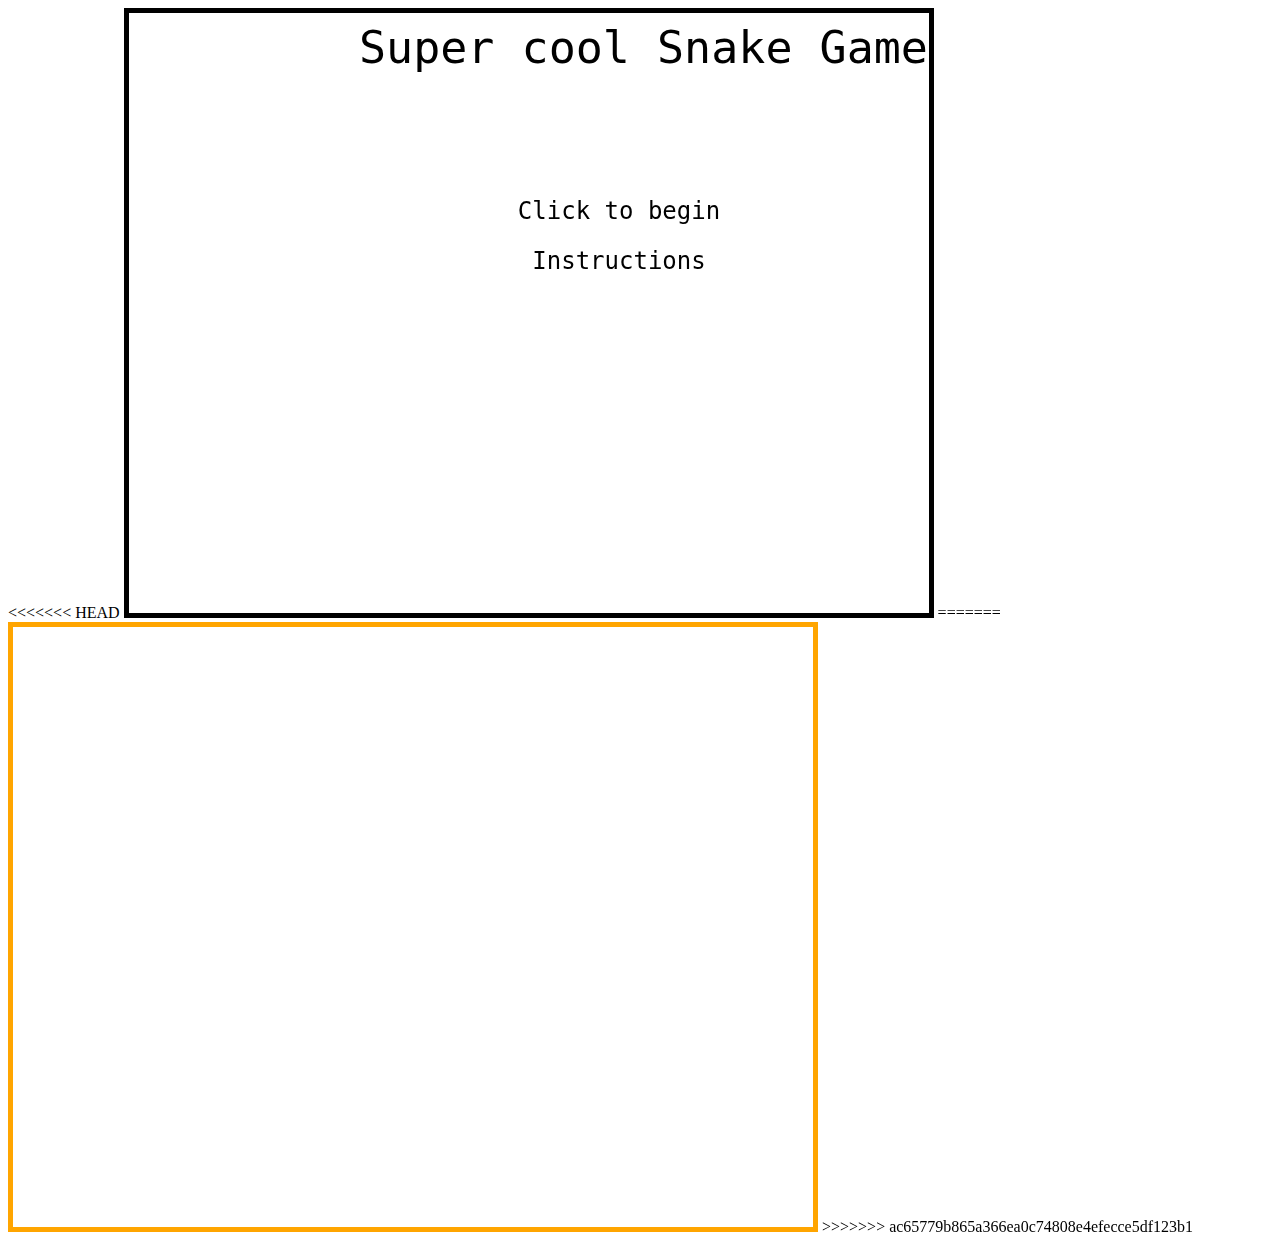
==== index.html @ 8d5f6f55 "Update" ====
<!DOCTYPE html>
<html lang="en">
<head>
    <meta charset="UTF-8">
    <script src="https://ajax.googleapis.com/ajax/libs/jquery/1.12.4/jquery.min.js"></script>
    <link rel="icon" href="./images/mythical_snake (1).ico">
    <title>Super Cool Snake Game</title>
</head>
<body>

<<<<<<< HEAD
<canvas width="800" height="600" style="border: 5px solid " id="canvas">Canvas not supported</canvas>
=======
<canvas width="800" height="600" style="border: 5px solid orange" id="canvas">Canvas not supported</canvas>
        <script src="./scripts/setting.js"></script>
>>>>>>> ac65779b865a366ea0c74808e4efecce5df123b1
    <script src="./scripts/start.js"></script>
    <script src="./scripts/draw.js"></script>
    <script src="./scripts/app.js"></script>


</body>
</html>
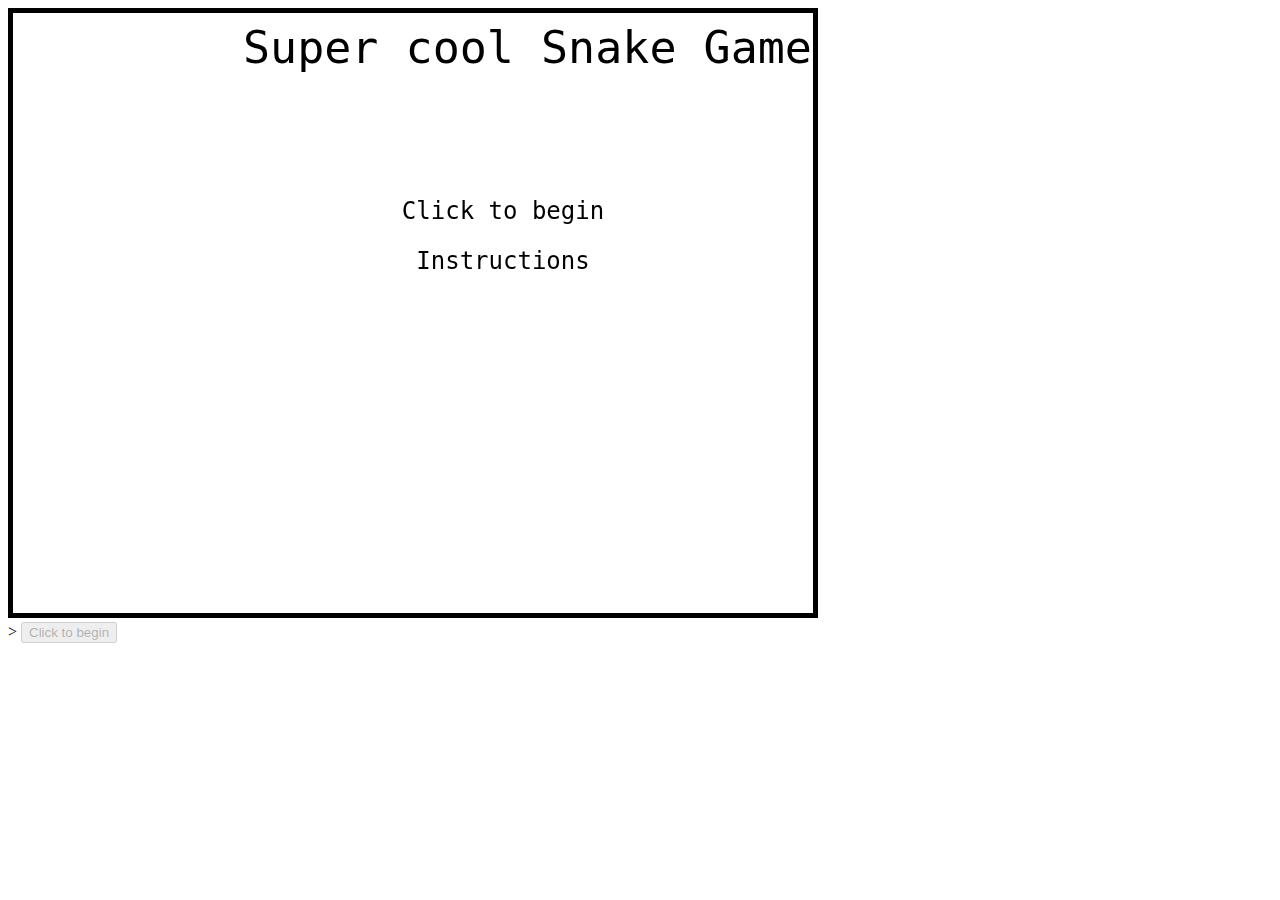
==== commit d5f62df9: "Button" ====
--- a/index.html
+++ b/index.html
@@ -7,13 +7,17 @@
     <title>Super Cool Snake Game</title>
 </head>
 <body>
+<div class = 'game'>
+    <div id = 'home'>
 
-<<<<<<< HEAD
 <canvas width="800" height="600" style="border: 5px solid " id="canvas">Canvas not supported</canvas>
-=======
-<canvas width="800" height="600" style="border: 5px solid orange" id="canvas">Canvas not supported</canvas>
+    </div>>
+    <button id='btn'>Click to begin </button>
+</div>
+
+
         <script src="./scripts/setting.js"></script>
->>>>>>> ac65779b865a366ea0c74808e4efecce5df123b1
+
     <script src="./scripts/start.js"></script>
     <script src="./scripts/draw.js"></script>
     <script src="./scripts/app.js"></script>
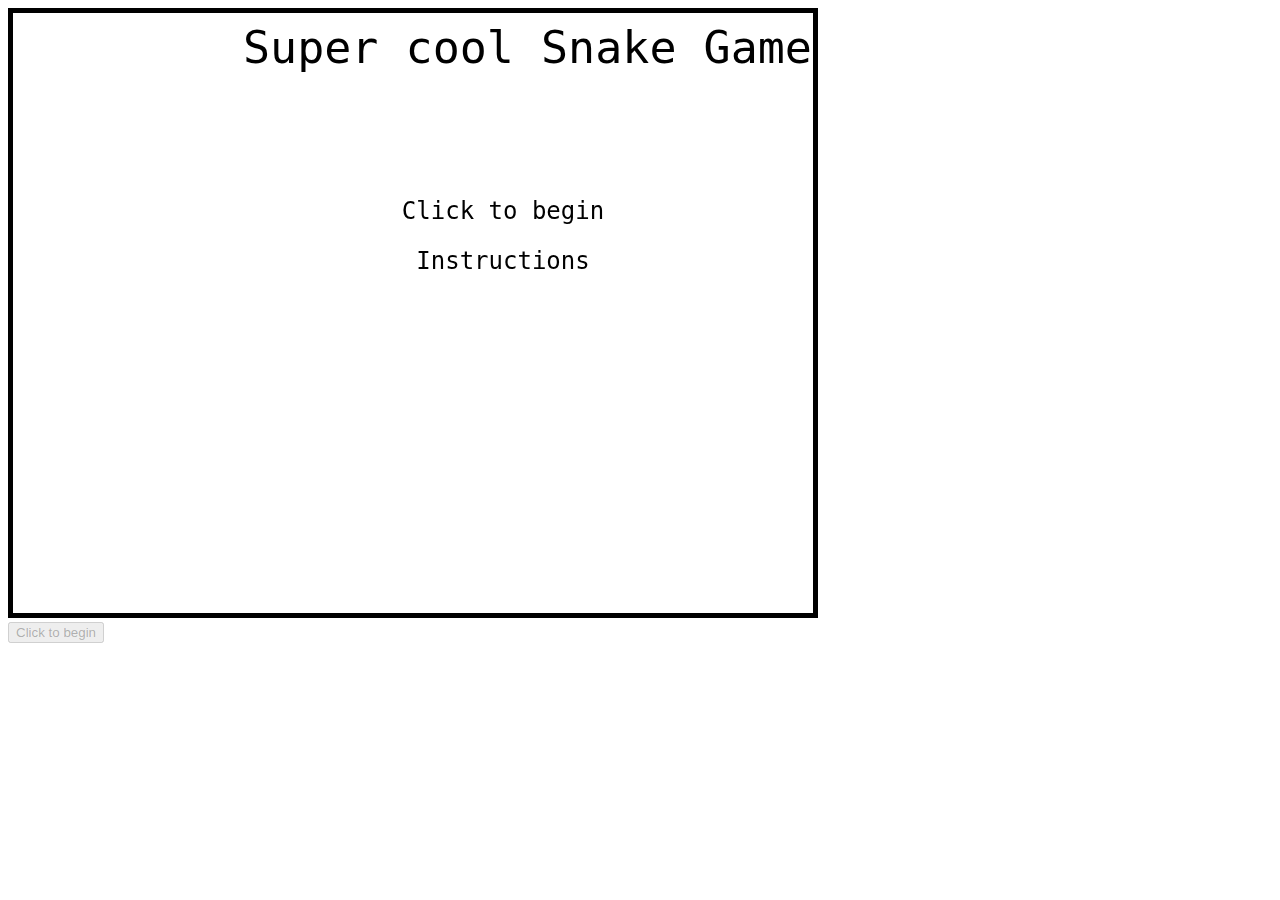
==== commit 6538f9e7: "Button" ====
--- a/index.html
+++ b/index.html
@@ -11,7 +11,7 @@
     <div id = 'home'>
 
 <canvas width="800" height="600" style="border: 5px solid " id="canvas">Canvas not supported</canvas>
-    </div>>
+    </div>
     <button id='btn'>Click to begin </button>
 </div>
 
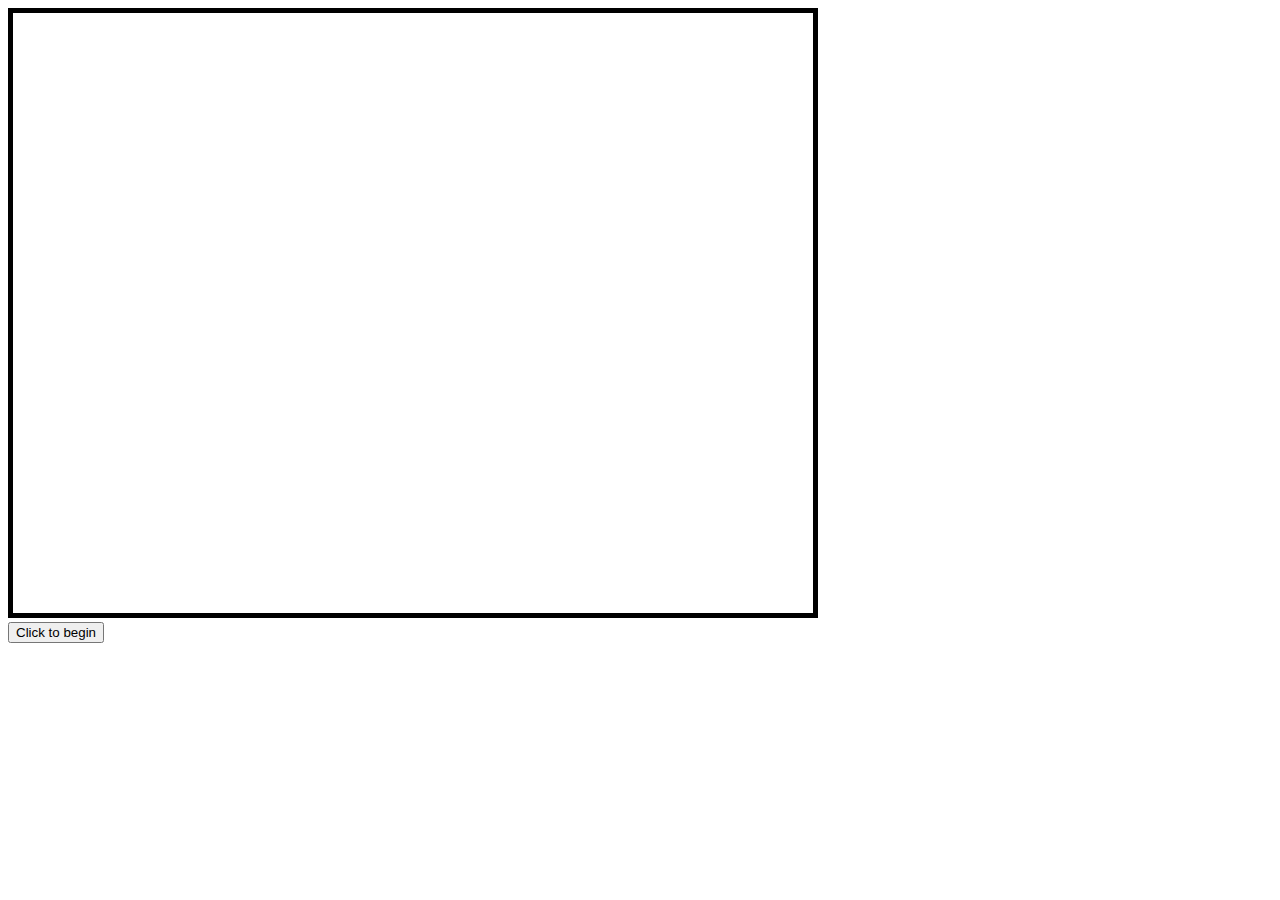
==== commit f1fc2e41: "canvas id change" ====
--- a/index.html
+++ b/index.html
@@ -10,7 +10,7 @@
 <div class = 'game'>
     <div id = 'home'>
 
-<canvas width="800" height="600" style="border: 5px solid " id="canvas">Canvas not supported</canvas>
+<canvas width="800" height="600" style="border: 5px solid " id="mycanvas">Canvas not supported</canvas>
     </div>
     <button id='btn'>Click to begin </button>
 </div>
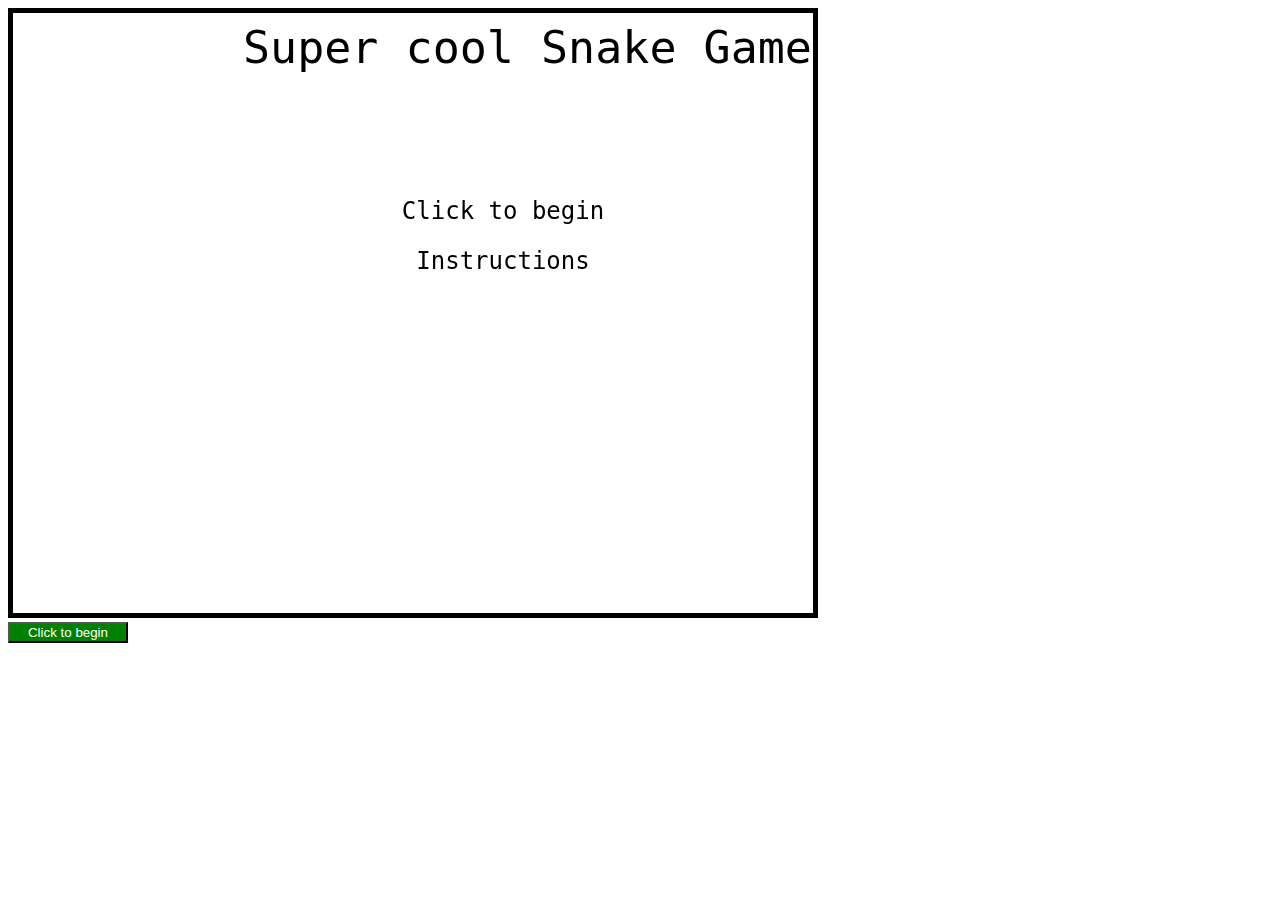
==== commit 6399e098: "button" ====
--- a/index.html
+++ b/index.html
@@ -4,6 +4,7 @@
     <meta charset="UTF-8">
     <script src="https://ajax.googleapis.com/ajax/libs/jquery/1.12.4/jquery.min.js"></script>
     <link rel="icon" href="./images/mythical_snake (1).ico">
+    <link rel="stylesheet" href="styles/style.css">
     <title>Super Cool Snake Game</title>
 </head>
 <body>
--- a/styles/style.css
+++ b/styles/style.css
@@ -0,0 +1,10 @@
+button {
+    background-color: green;
+    color: white;
+    width: 120px;
+
+
+
+
+}
+
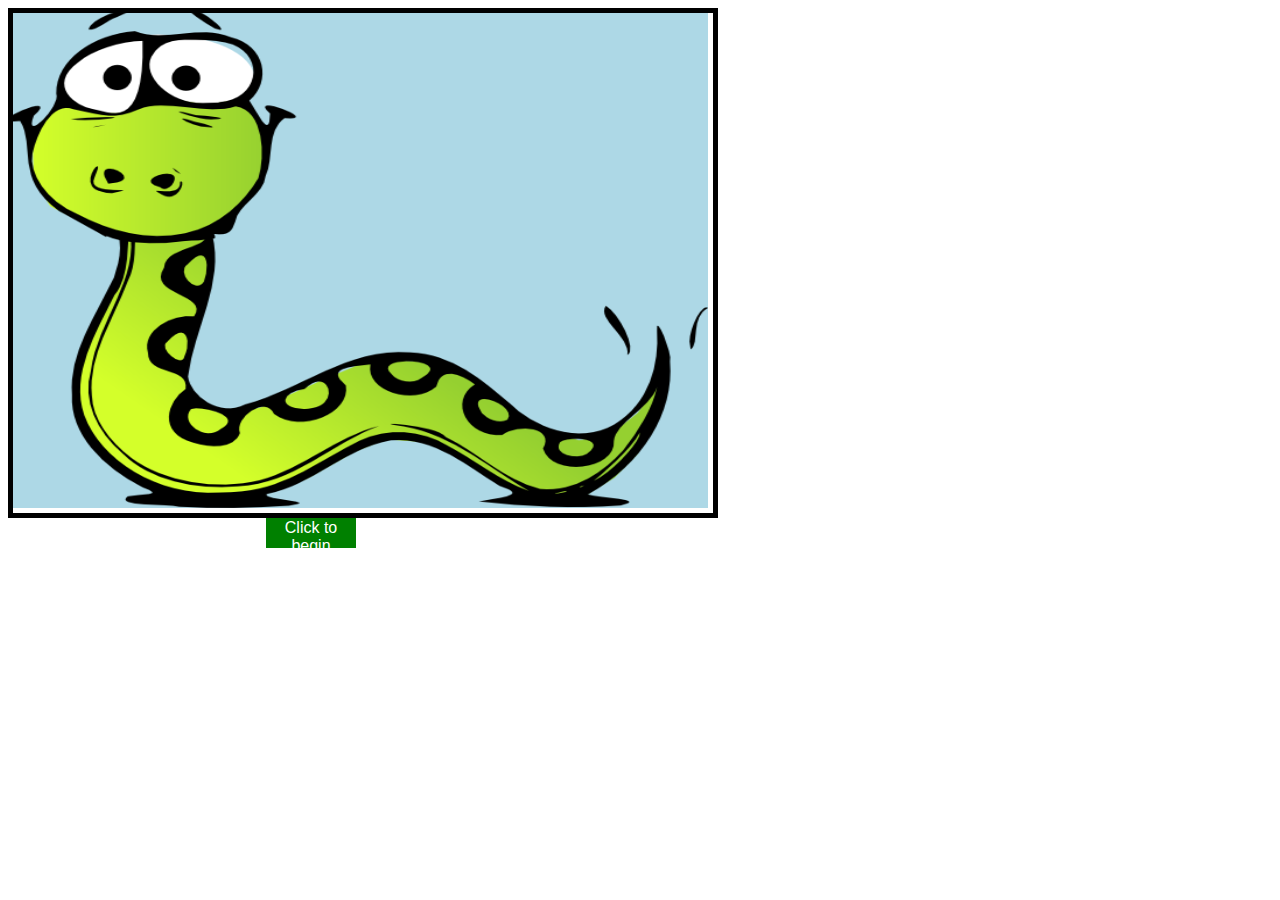
==== commit 230ae94a: "Fix index file and add a backround" ====
--- a/index.html
+++ b/index.html
@@ -1,7 +1,7 @@
 <!DOCTYPE html>
 <html lang="en">
 <head>
-    <meta charset="UTF-8">
+    <meta charset='utf-8'>
     <script src="https://ajax.googleapis.com/ajax/libs/jquery/1.12.4/jquery.min.js"></script>
     <link rel="icon" href="./images/mythical_snake (1).ico">
     <link rel="stylesheet" href="styles/style.css">
@@ -9,17 +9,15 @@
 </head>
 <body>
 <div class = 'game'>
-    <div id = 'home'>
+<div id = 'home'>
 
-<canvas width="800" height="600" style="border: 5px solid " id="mycanvas">Canvas not supported</canvas>
+<canvas width="700" height="500" style="border: 5px solid " id="canvas">Canvas not supported</canvas>
     </div>
-    <button id='btn'>Click to begin </button>
+    <p></p>
+    <button id='btn'>Click to begin</button>
 </div>
 
-
-        <script src="./scripts/setting.js"></script>
-
-    <script src="./scripts/start.js"></script>
+    <script src="./scripts/setting.js"></script>
     <script src="./scripts/draw.js"></script>
     <script src="./scripts/app.js"></script>
 
--- a/styles/style.css
+++ b/styles/style.css
@@ -1,10 +1,63 @@
+#home {
+    width: 700px;
+    height: 500px;
+    background-image: url('../images/screen.png');
+    background-size: 700px 500px;
+    background-repeat: no-repeat;
+    background-color: lightblue;
+    background-position: center center;
+    padding: 0;
+
+}
 button {
     background-color: green;
     color: white;
-    width: 120px;
+    border: none;
+    bottom: 0;
+    height: 30px;
+    font-size: 12pt;
+    float: left;
+    width: 90px;
+    margin: 10px 0 0 0;
+}
+button:hover {
+    background-color: #3e8e41;
+}
+
+button:disabled {
+    background-color: grey;
+}
+
+p {
+    font-family: Helvetica;
+    font-weight: bold;
+    width: 250px;
+    margin: 18px 0 5px 8px;
+    float: left;
+}
+
+.game {
+    margin: 0 auto;
+}
+
+.button {
+    display: inline-block;
+    padding: 15px 25px;
+    font-size: 24px;
+    cursor: pointer;
+    text-align: center;
+    text-decoration: none;
+    outline: none;
+    color: #fff;
+    background-color: #cefb2b;
+    border: none;
+    border-radius: 15px;
+    box-shadow: 0 9px #999;
+}
 
 
-
-
-}
-
+.button:active {
+    background-color: #3e8e41;
+    box-shadow: 0 5px #666;
+    transform: translateY(4px);
+}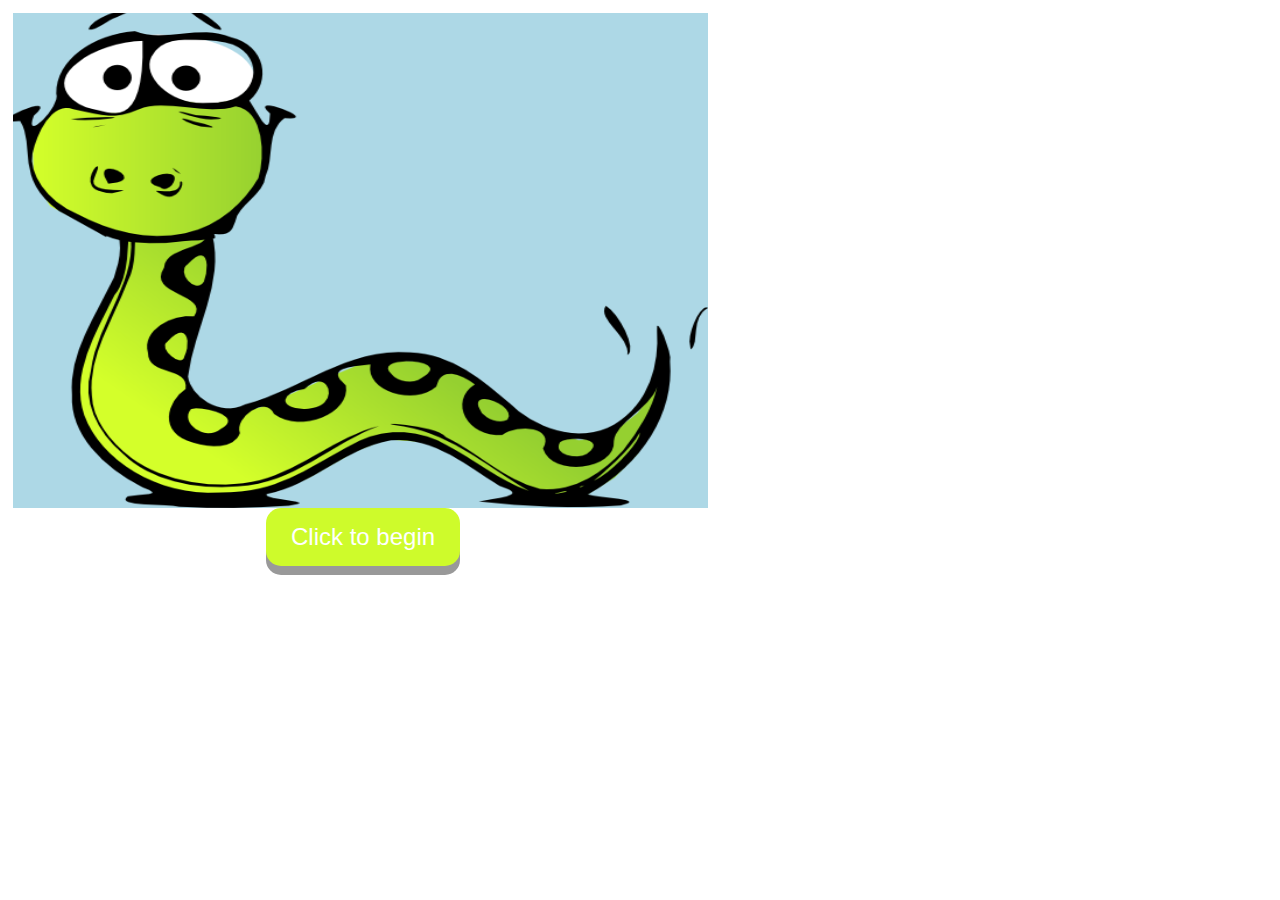
==== commit 5de96ad4: "updated" ====
--- a/index.html
+++ b/index.html
@@ -11,10 +11,10 @@
 <div class = 'game'>
 <div id = 'home'>
 
-<canvas width="700" height="500" style="border: 5px solid " id="canvas">Canvas not supported</canvas>
+<canvas width="700" height="500" style="border: 5px solid white " id="canvas">Canvas not supported</canvas>
     </div>
     <p></p>
-    <button id='btn'>Click to begin</button>
+    <button class="button" id='btn'>Click to begin</button>
 </div>
 
     <script src="./scripts/setting.js"></script>
--- a/styles/style.css
+++ b/styles/style.css
@@ -8,24 +8,6 @@
     background-position: center center;
     padding: 0;
 
-}
-button {
-    background-color: green;
-    color: white;
-    border: none;
-    bottom: 0;
-    height: 30px;
-    font-size: 12pt;
-    float: left;
-    width: 90px;
-    margin: 10px 0 0 0;
-}
-button:hover {
-    background-color: #3e8e41;
-}
-
-button:disabled {
-    background-color: grey;
 }
 
 p {
@@ -55,9 +37,11 @@
     box-shadow: 0 9px #999;
 }
 
+.button:hover {background-color: #3e8e41}
 
 .button:active {
     background-color: #3e8e41;
     box-shadow: 0 5px #666;
     transform: translateY(4px);
-}+}
+
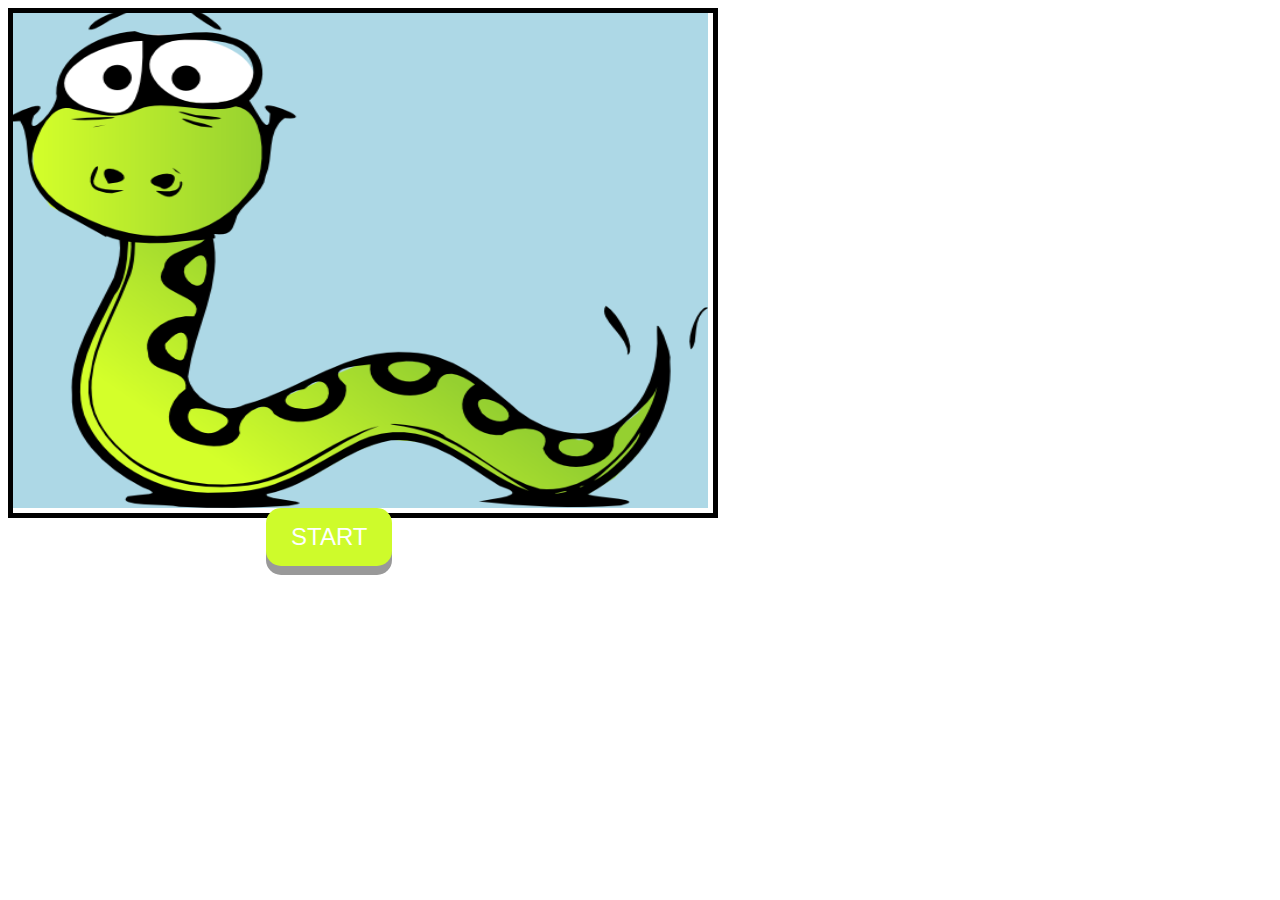
==== commit 56cd3621: "fixed" ====
--- a/index.html
+++ b/index.html
@@ -1,8 +1,7 @@
 <!DOCTYPE html>
 <html lang="en">
 <head>
-    <meta charset='utf-8'>
-    <script src="https://ajax.googleapis.com/ajax/libs/jquery/1.12.4/jquery.min.js"></script>
+    <meta charset='UTF-8'>
     <link rel="icon" href="./images/mythical_snake (1).ico">
     <link rel="stylesheet" href="styles/style.css">
     <title>Super Cool Snake Game</title>
@@ -11,10 +10,10 @@
 <div class = 'game'>
 <div id = 'home'>
 
-<canvas width="700" height="500" style="border: 5px solid white " id="canvas">Canvas not supported</canvas>
+<canvas width="700" height="500" style="border: 5px solid" id="canvas">Canvas not supported</canvas>
     </div>
     <p></p>
-    <button class="button" id='btn'>Click to begin</button>
+    <button class="button" id='btn'>START</button>
 </div>
 
     <script src="./scripts/setting.js"></script>
